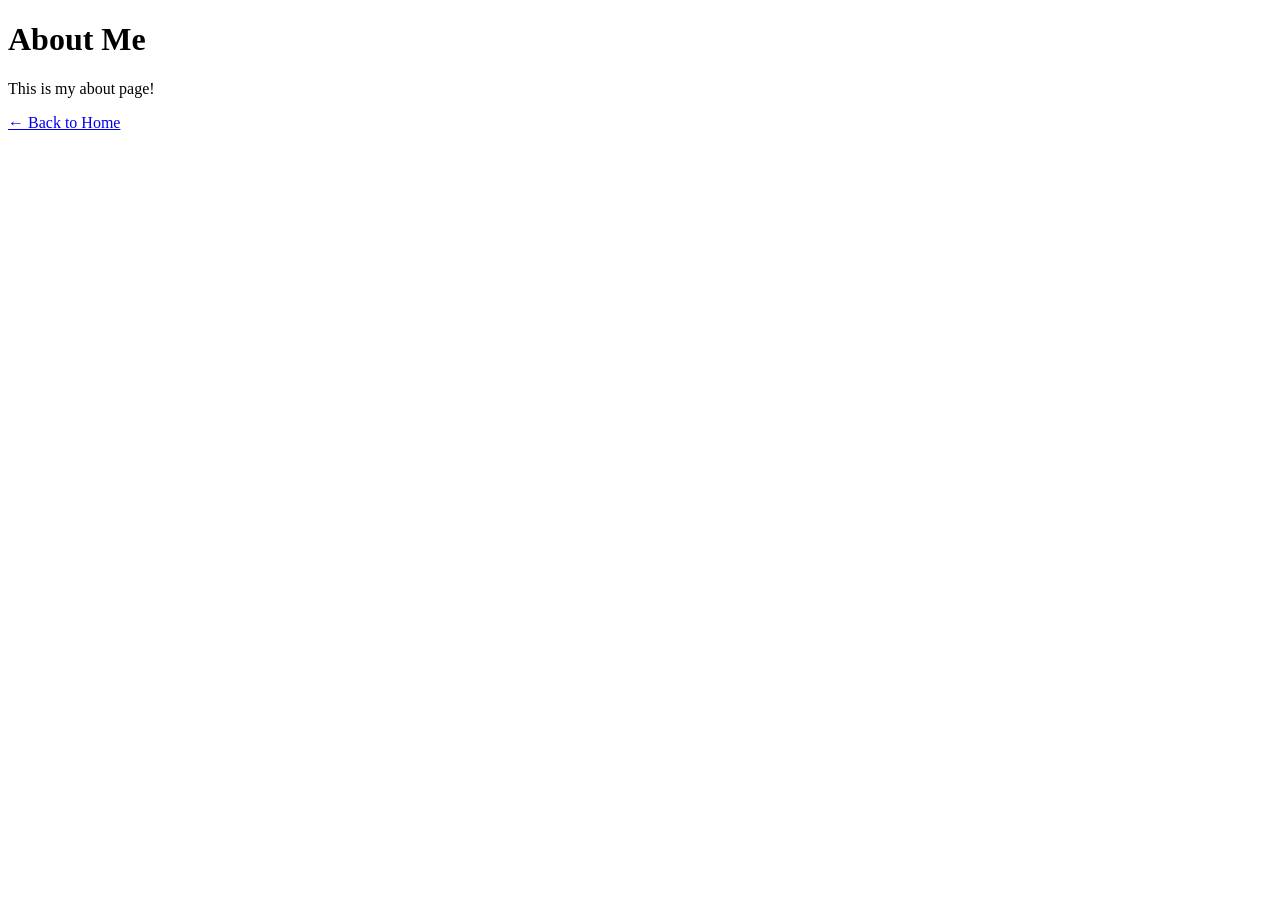
==== about.html @ 37338d55 "Create about.html" ====
<!DOCTYPE html>
<html lang="en">
<head>
  <meta charset="UTF-8" />
  <meta name="viewport" content="width=device-width, initial-scale=1.0" />
  <title>About Me</title>
  <link rel="stylesheet" href="assets/style.css">
</head>
<body>
  <h1>About Me</h1>
  <p>This is my about page!</p>

  <a href="index.html">← Back to Home</a>
</body>
</html>
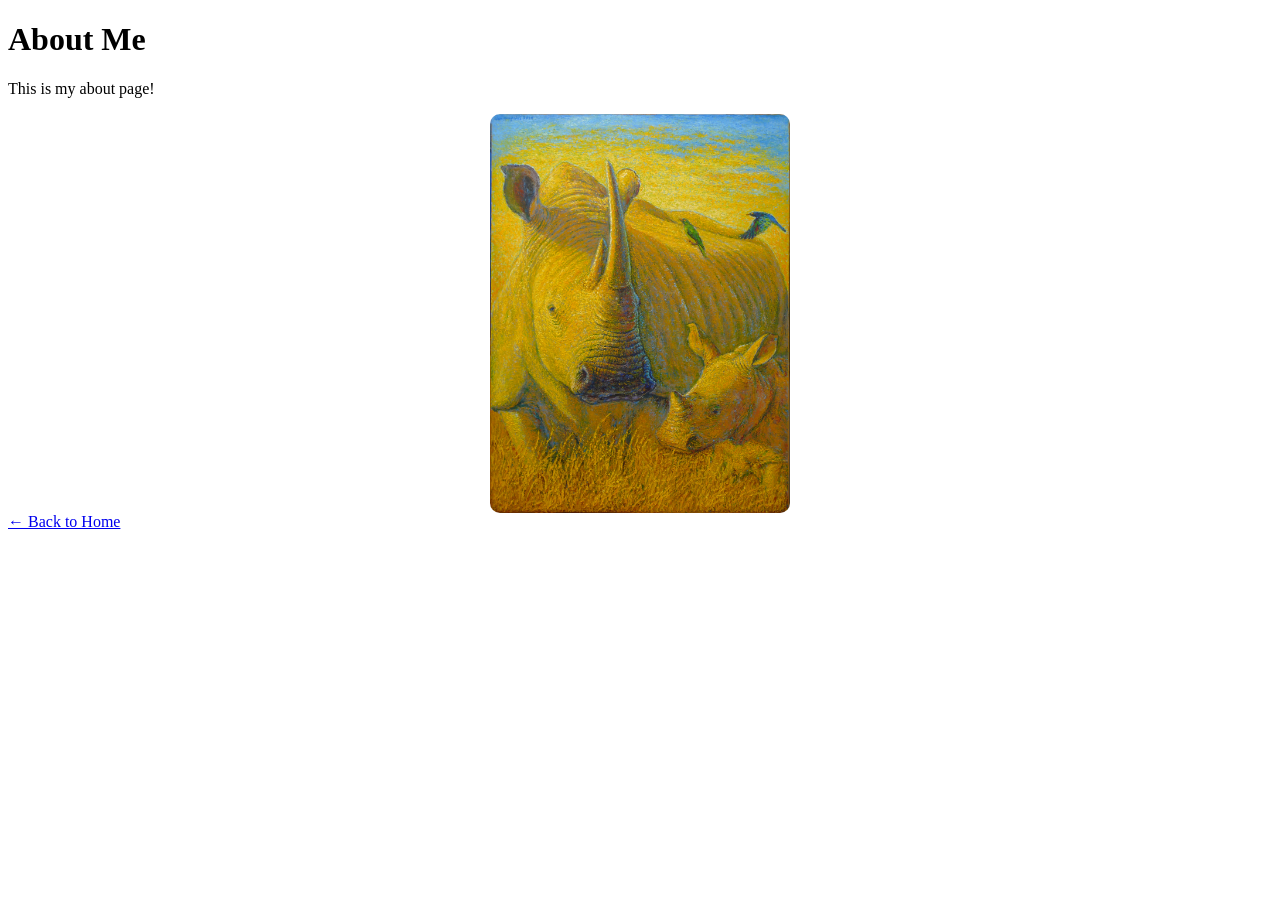
==== commit 2911907d: "Update about.html" ====
--- a/about.html
+++ b/about.html
@@ -9,6 +9,8 @@
 <body>
   <h1>About Me</h1>
   <p>This is my about page!</p>
+<img src="images/20140215 Gold Rhinos 36x48 P1040222.jpg" alt="My photo"
+     style="display:block; margin:auto; border-radius:10px; width:300px;">
 
   <a href="index.html">← Back to Home</a>
 </body>
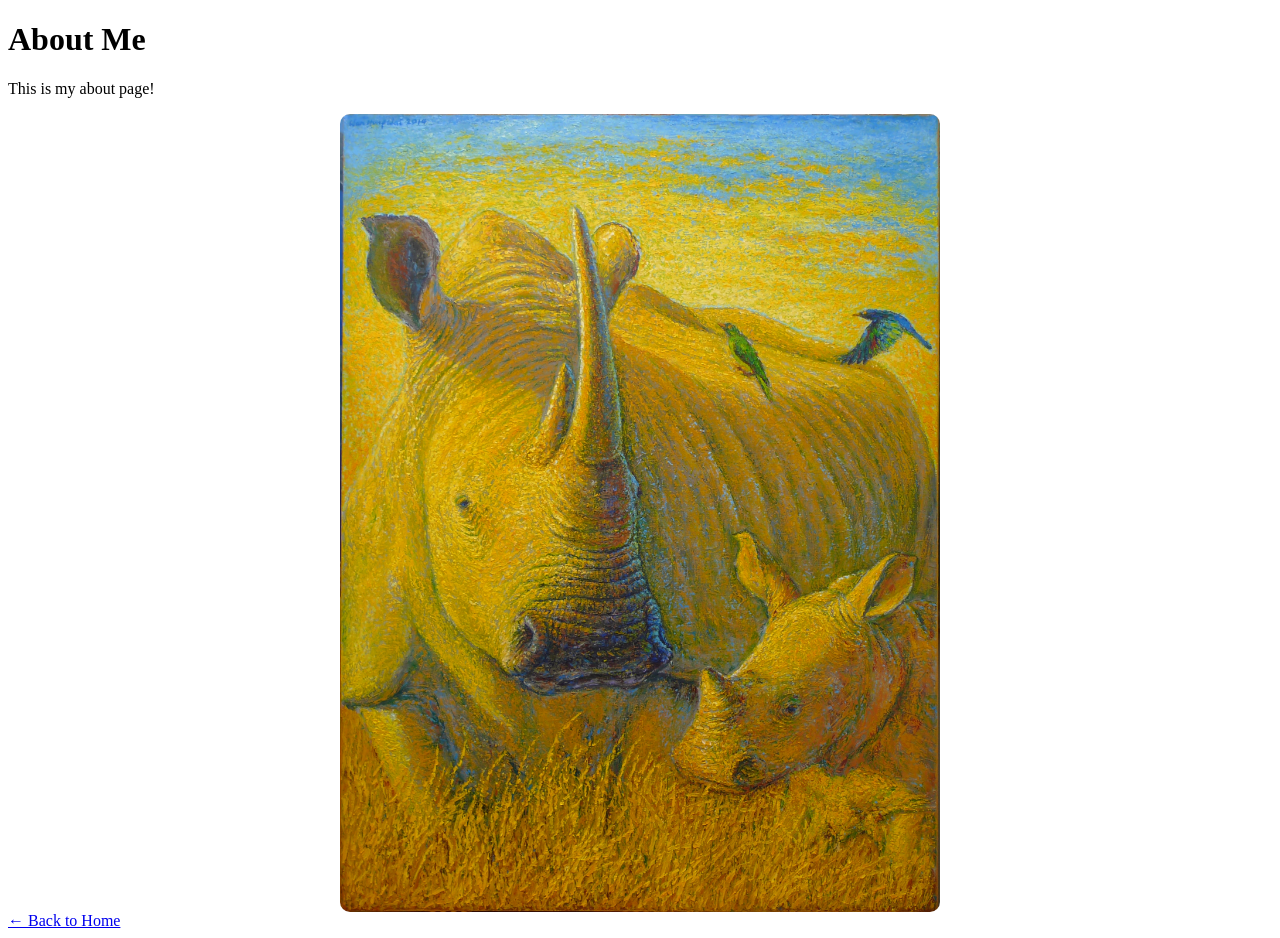
==== commit 2c929fac: "Update about.html" ====
--- a/about.html
+++ b/about.html
@@ -10,7 +10,7 @@
   <h1>About Me</h1>
   <p>This is my about page!</p>
 <img src="images/20140215 Gold Rhinos 36x48 P1040222.jpg" alt="My photo"
-     style="display:block; margin:auto; border-radius:10px; width:300px;">
+     style="display:block; margin:auto; border-radius:10px; width:600px;">
 
   <a href="index.html">← Back to Home</a>
 </body>
